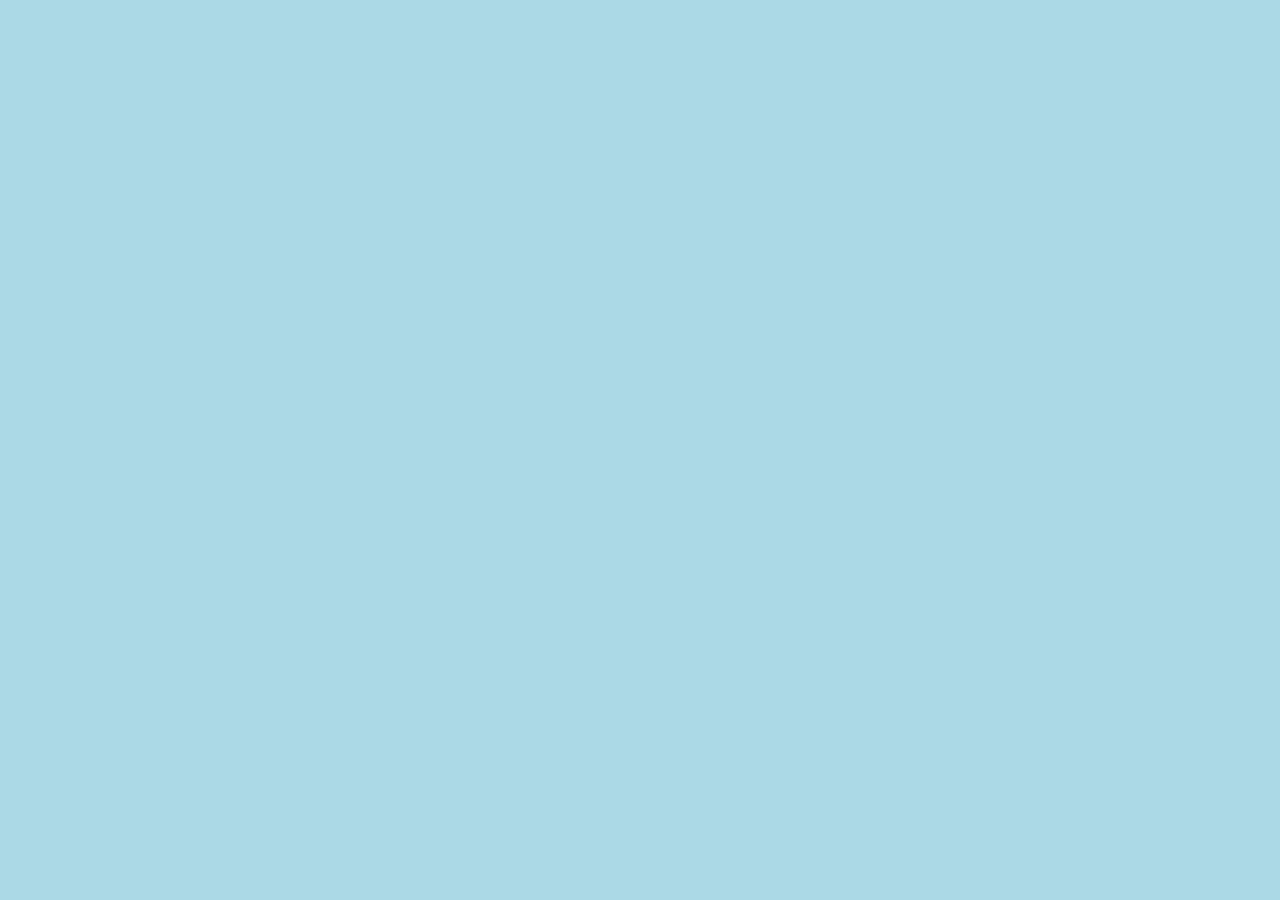
==== brown.html @ 3929ec6a "Structural creation" ====
<!DOCTYPE html>
<html lang="en" dir="ltr">
  <head>
    <meta charset="utf-8">
    <title>Brown v. Board of Education</title>
    <link rel="stylesheet" href="style.css">
  </head>
  <body>

  </body>
</html>
---- style.css ----
body {
  background-color: lightblue;
  font-family: sans-serif;
}

.return {
    text-shadow: 1px 1px 2px blue;
}

.home {
  font-size: 40px;
  border: 5px solid black;
  padding: 4px 7px;
  background-color: grey;
  margin-right: 50px;
}

table, th, td {
  border: 2px solid black;
  font-size: 18px;
  text-align: center;
}

td {
  padding: 4px 7px;
}

h1 {
  text-decoration: underline;
}

ul {
  font-size: 18px;
}

p {
  font-size: 18px;
}

dt {
  font-weight: bold;
}

dl {
  font-size: 18px;
}
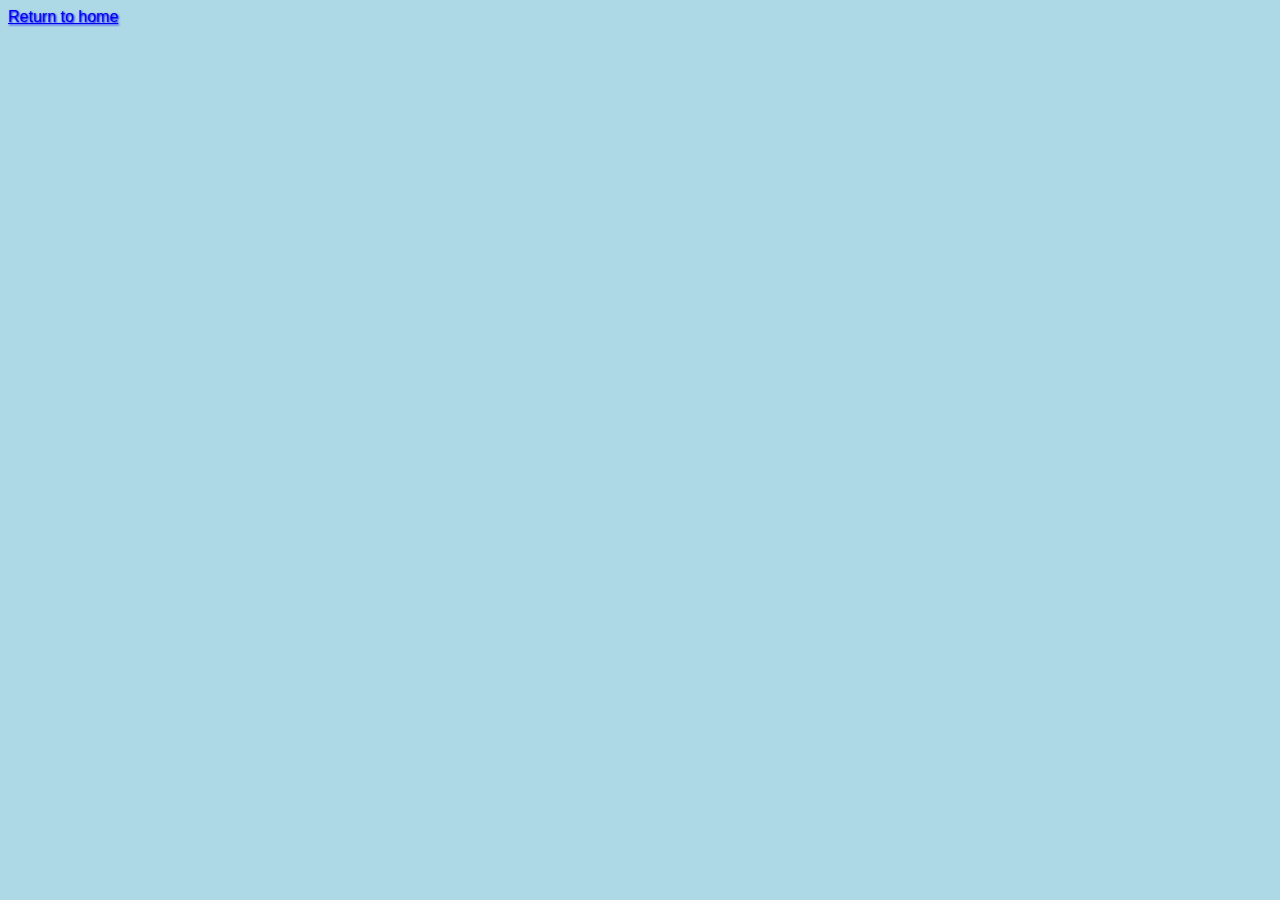
==== commit 2f8fb88b: "main menu and page creation" ====
--- a/brown.html
+++ b/brown.html
@@ -6,6 +6,6 @@
     <link rel="stylesheet" href="style.css">
   </head>
   <body>
-
+    <a href="index.html" class="return">Return to home</a>
   </body>
 </html>
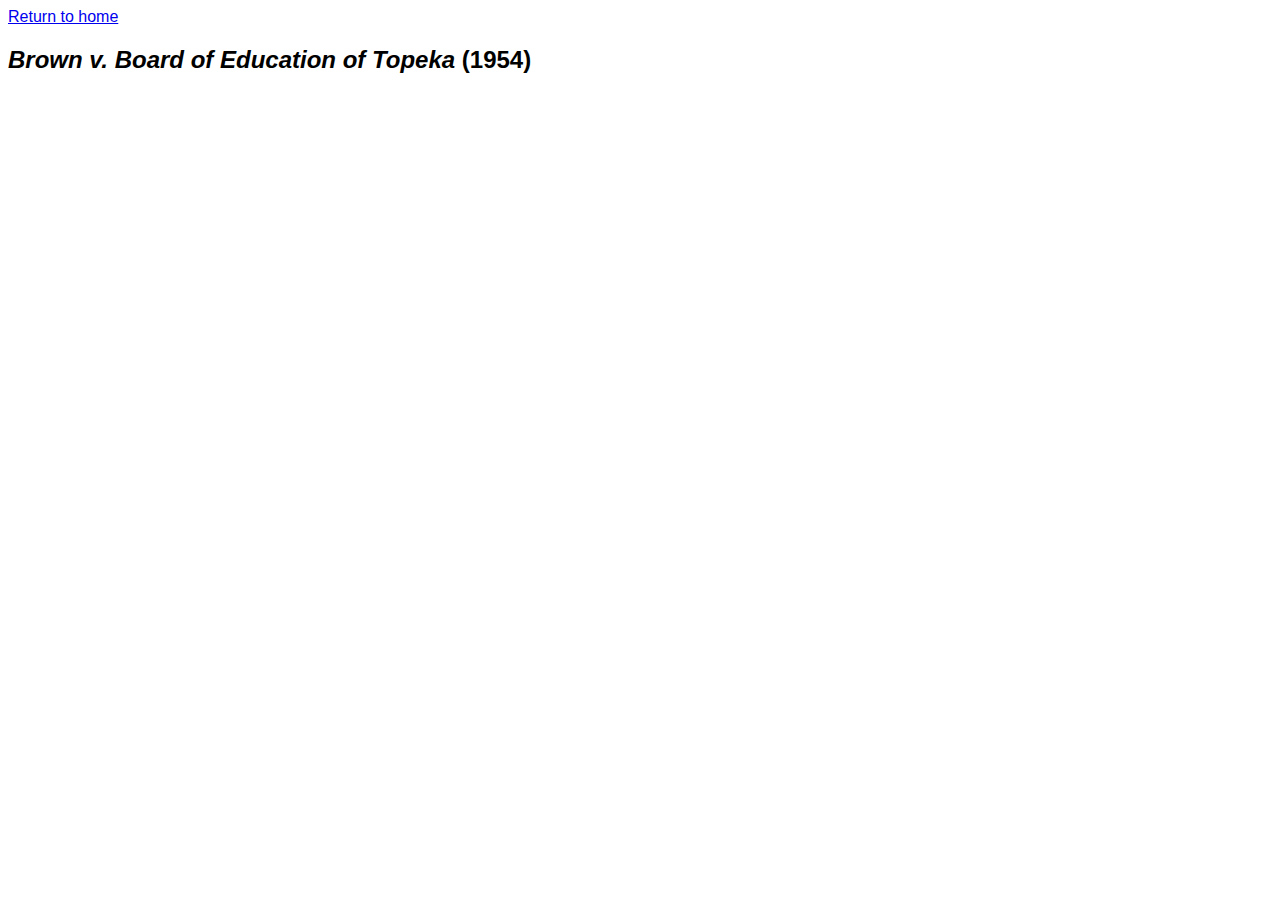
==== commit 5f680c5c: "structural start" ====
--- a/brown.html
+++ b/brown.html
@@ -7,5 +7,6 @@
   </head>
   <body>
     <a href="index.html" class="return">Return to home</a>
+    <h2><em>Brown v. Board of Education of Topeka</em> (1954)</h2>
   </body>
 </html>
--- a/style.css
+++ b/style.css
@@ -1,46 +1,7 @@
 body {
-  background-color: lightblue;
   font-family: sans-serif;
-}
-
-.return {
-    text-shadow: 1px 1px 2px blue;
-}
-
-.home {
-  font-size: 40px;
-  border: 5px solid black;
-  padding: 4px 7px;
-  background-color: grey;
-  margin-right: 50px;
-}
-
-table, th, td {
-  border: 2px solid black;
-  font-size: 18px;
-  text-align: center;
-}
-
-td {
-  padding: 4px 7px;
 }
 
 h1 {
   text-decoration: underline;
 }
-
-ul {
-  font-size: 18px;
-}
-
-p {
-  font-size: 18px;
-}
-
-dt {
-  font-weight: bold;
-}
-
-dl {
-  font-size: 18px;
-}
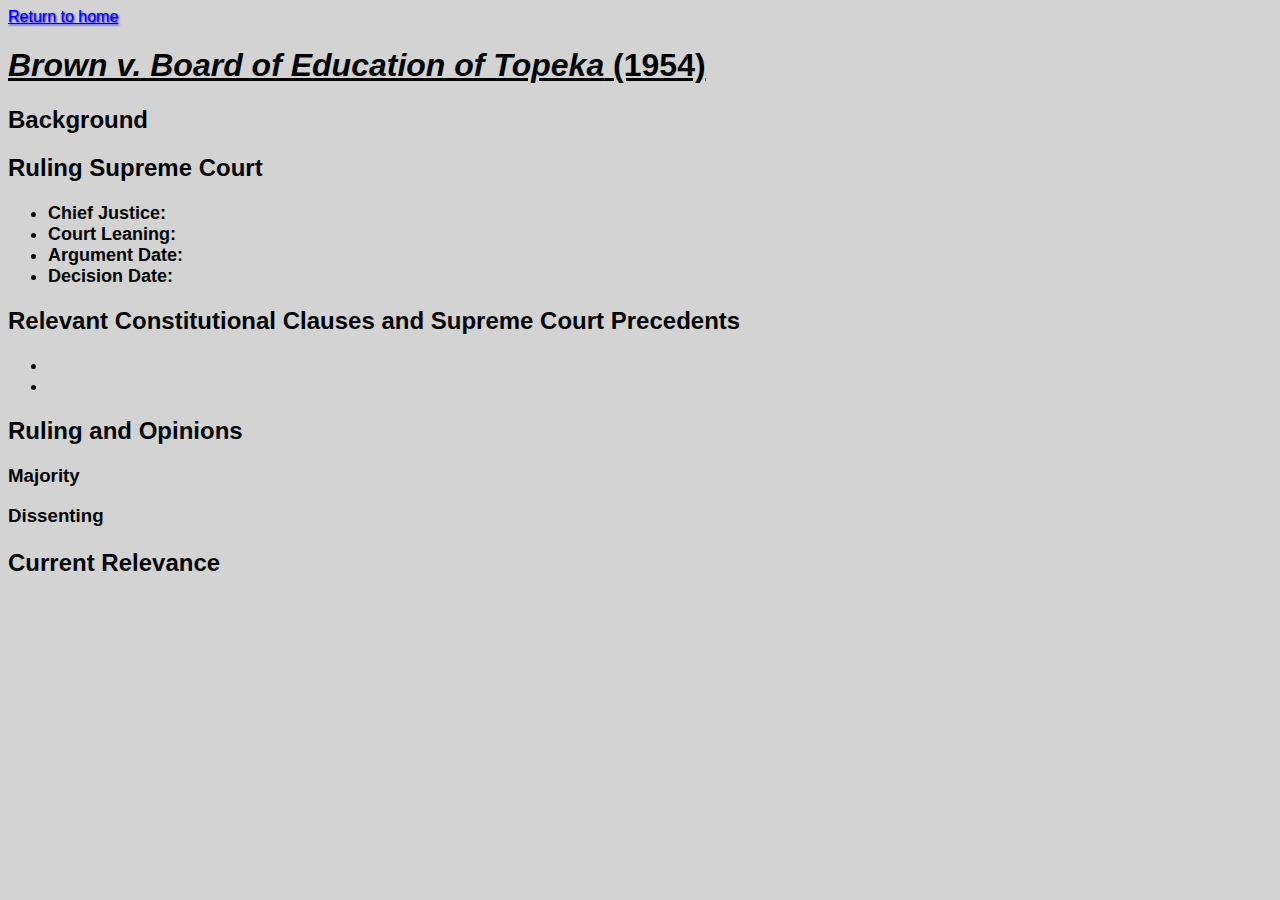
==== commit 8cb86a99: "body page structural development" ====
--- a/brown.html
+++ b/brown.html
@@ -4,9 +4,53 @@
     <meta charset="utf-8">
     <title>Brown v. Board of Education</title>
     <link rel="stylesheet" href="style.css">
+    <style>
+    body {
+      background-color: lightgray;
+    }
+    </style>
   </head>
   <body>
     <a href="index.html" class="return">Return to home</a>
-    <h2><em>Brown v. Board of Education of Topeka</em> (1954)</h2>
+    <h1><em>Brown v. Board of Education of Topeka</em> (1954)</h1>
+    <div> <!--background-->
+      <h2>Background</h2>
+      <p></p>
+    </div>
+    <div> <!--court-->
+      <h2>Ruling Supreme Court</h2>
+      <h4></h4>
+      <ul>
+        <li><strong>Chief Justice:</strong> </li>
+        <li><strong>Court Leaning:</strong> </li>
+        <li><strong>Argument Date:</strong> </li>
+        <li><strong>Decision Date:</strong> </li>
+      </ul>
+    </div>
+    <div> <!--clauses and precedents-->
+      <h2>Relevant Constitutional Clauses and Supreme Court Precedents</h2>
+      <ul>
+        <li></li>
+        <li></li>
+      </ul>
+    </div>
+    <div> <!--opinions-->
+      <h2>Ruling and Opinions</h2>
+      <h3>Majority</h3>
+      <dl>
+        <dt></dt>
+        <dd></dd>
+      </dl>
+      <h3>Dissenting</h3>
+      <h4>
+      <dl>
+        <dt></dt>
+        <dd></dd>
+      </dl>
+    </div>
+    <div> <!--relevance-->
+      <h2>Current Relevance</h2>
+      <p></p>
+    </div>
   </body>
 </html>
--- a/style.css
+++ b/style.css
@@ -1,7 +1,19 @@
 body {
   font-family: sans-serif;
+}
+
+p,dl,ul {
+  font-size: 18px;
 }
 
 h1 {
   text-decoration: underline;
 }
+
+.return {
+    text-shadow: 1px 1px 2px blue;
+}
+
+dt {
+  font-weight: bold;
+}
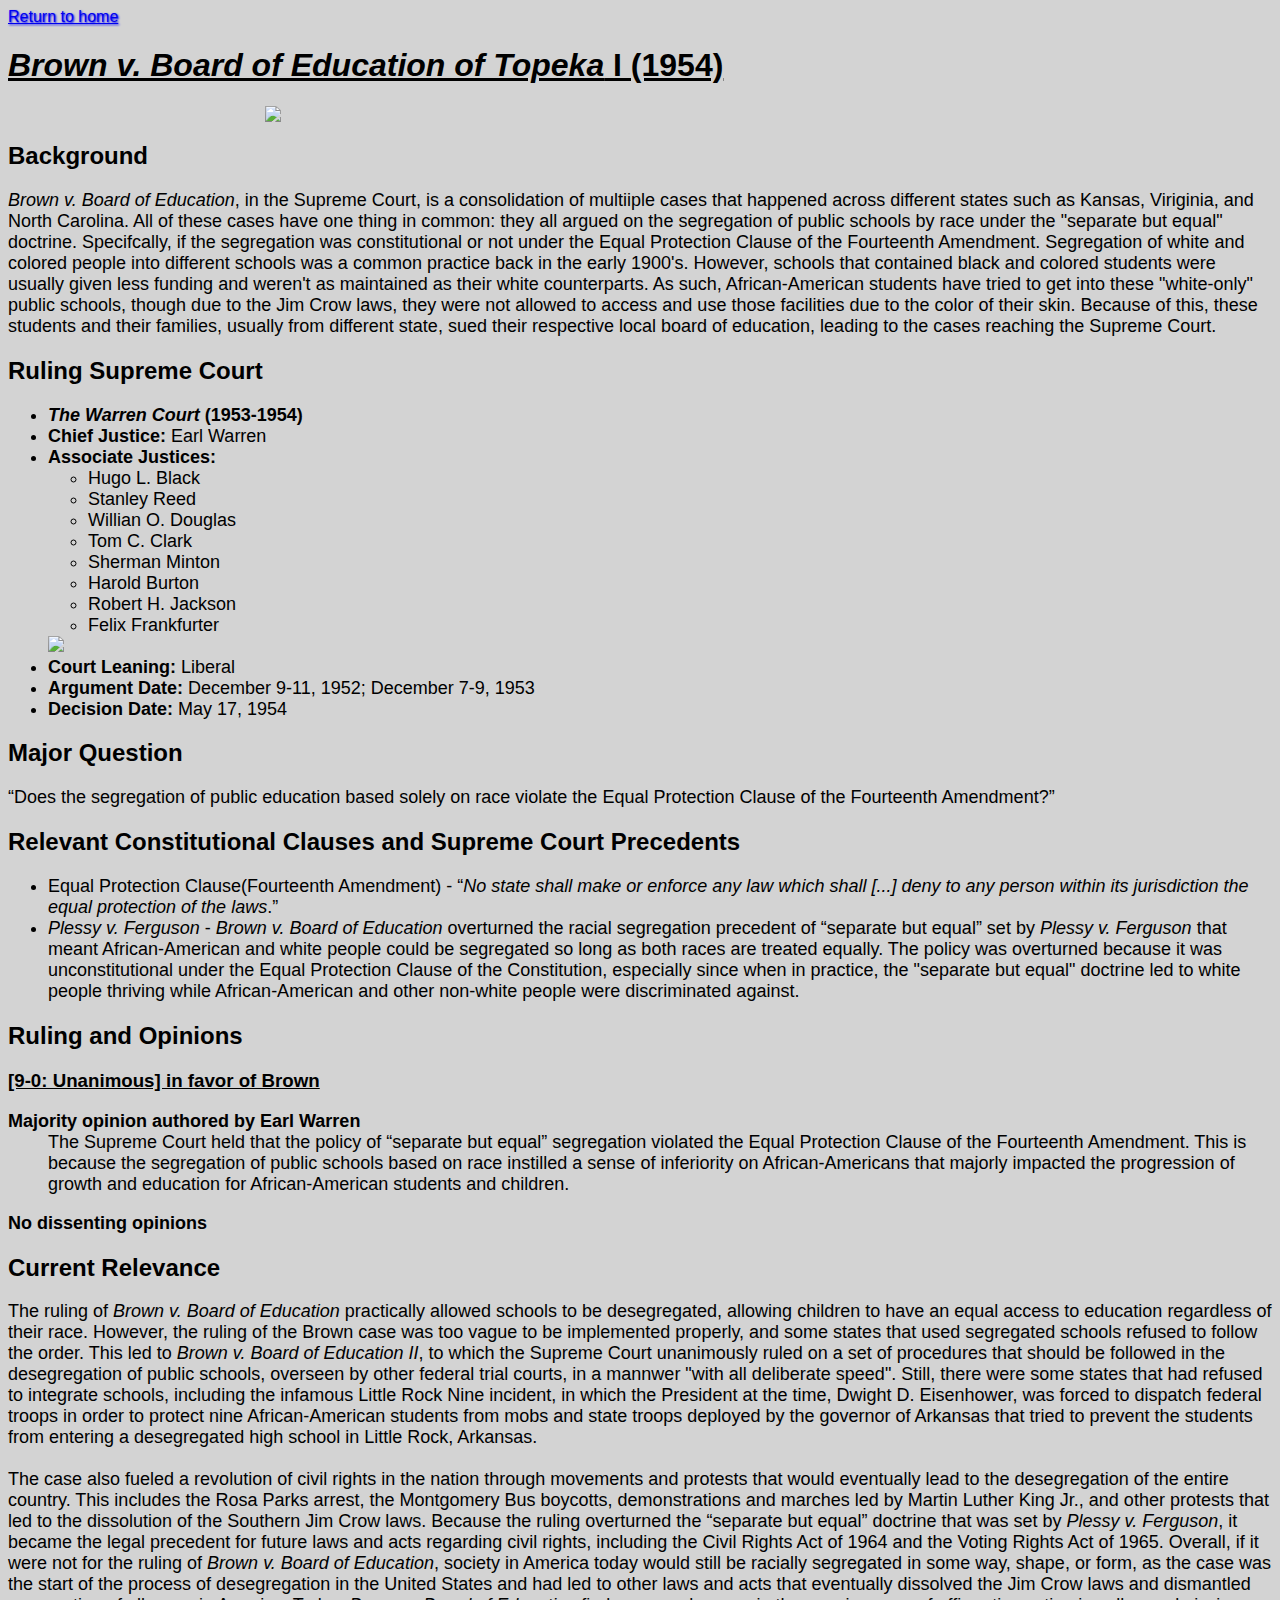
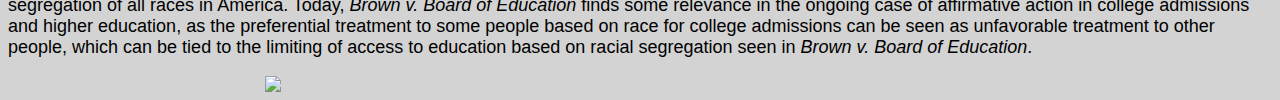
==== commit 5f3725da: "brown and roe major changes + structural updates" ====
--- a/brown.html
+++ b/brown.html
@@ -12,45 +12,72 @@
   </head>
   <body>
     <a href="index.html" class="return">Return to home</a>
-    <h1><em>Brown v. Board of Education of Topeka</em> (1954)</h1>
+    <h1><em>Brown v. Board of Education of Topeka</em> I (1954)</h1>
+    <img style="width:750px;margin-left: auto;margin-right:auto;display:block;" src="https://external-content.duckduckgo.com/iu/?u=https%3A%2F%2Fwww.washingtonpost.com%2Frf%2Fimage_1484w%2F2010-2019%2FWashingtonPost%2F2014%2F05%2F14%2FProduction%2FOutlook%2FImages%2FAP54010101583.jpg%3Ft%3D20170517&f=1&nofb=1&ipt=f1ac4795bb0643cf5a35c507930744c91b8284fde08528e7c8f4a75df3615e55&ipo=images"</img>
     <div> <!--background-->
       <h2>Background</h2>
-      <p></p>
+      <p><em>Brown v. Board of Education</em>, in the Supreme Court, is a consolidation of multiiple cases that happened across different states such as Kansas, Viriginia, and North Carolina.
+      All of these cases have one thing in common: they all argued on the segregation of public schools by race under the "separate but equal" doctrine. Specifcally, if the segregation was constitutional or not under the Equal Protection Clause of the Fourteenth Amendment.
+      Segregation of white and colored people into different schools was a common practice back in the early 1900's. However, schools that contained black and colored students were usually given less funding and weren't as maintained as their white counterparts.
+      As such, African-American students have tried to get into these "white-only" public schools, though due to the Jim Crow laws, they were not allowed to access and use those facilities due to the color of their skin.
+      Because of this, these students and their families, usually from different state, sued their respective local board of education, leading to the cases reaching the Supreme Court.
+      </p>
     </div>
     <div> <!--court-->
       <h2>Ruling Supreme Court</h2>
-      <h4></h4>
       <ul>
-        <li><strong>Chief Justice:</strong> </li>
-        <li><strong>Court Leaning:</strong> </li>
-        <li><strong>Argument Date:</strong> </li>
-        <li><strong>Decision Date:</strong> </li>
+        <li><strong><em>The Warren Court</em> (1953-1954)</strong></li>
+        <li><strong>Chief Justice:</strong> Earl Warren</li>
+        <li><strong>Associate Justices:</strong></li>
+        <ul>
+          <li>Hugo L. Black</li>
+          <li>Stanley Reed</li>
+          <li>Willian O. Douglas</li>
+          <li>Tom C. Clark</li>
+          <li>Sherman Minton</li>
+          <li>Harold Burton</li>
+          <li>Robert H. Jackson</li>
+          <li>Felix Frankfurter</li>
+        </ul>
+        <img style="width:400px;" src="https://api.oyez.org/sites/default/files/images/courts/warren1.jpg">
+        <li><strong>Court Leaning:</strong> Liberal</li>
+        <li><strong>Argument Date:</strong> December 9-11, 1952; December 7-9, 1953</li>
+        <li><strong>Decision Date:</strong> May 17, 1954</li>
       </ul>
+    </div>
+    <div> <!--major question-->
+      <h2>Major Question</h2>
+      <p>“Does the segregation of public education based solely on race violate the Equal Protection Clause of the Fourteenth Amendment?”</p>
     </div>
     <div> <!--clauses and precedents-->
       <h2>Relevant Constitutional Clauses and Supreme Court Precedents</h2>
       <ul>
-        <li></li>
-        <li></li>
+        <li>Equal Protection Clause(Fourteenth Amendment) - “<em>No state shall make or enforce any law which shall [...] deny to any person within its jurisdiction the equal protection of the laws</em>.”</li>
+        <li><em>Plessy v. Ferguson</em> - <em>Brown v. Board of Education</em> overturned the racial segregation precedent of “separate but equal” set by <em>Plessy v. Ferguson</em> that meant African-American and white people could be segregated so long as both races are treated equally. The policy was overturned because it was unconstitutional under the Equal Protection Clause of the Constitution, especially since when in practice, the "separate but equal" doctrine led to white people thriving while African-American and other non-white people were discriminated against.</li>
       </ul>
     </div>
     <div> <!--opinions-->
       <h2>Ruling and Opinions</h2>
-      <h3>Majority</h3>
+      <h3 class="ruling">[9-0: Unanimous] in favor of Brown</h3>
       <dl>
-        <dt></dt>
-        <dd></dd>
+        <dt>Majority opinion authored by Earl Warren</dt>
+        <dd>The Supreme Court held that the policy of “separate but equal” segregation violated the Equal Protection Clause of the Fourteenth Amendment. This is because the segregation of public schools based on race instilled a sense of inferiority on African-Americans that majorly impacted the progression of growth and education for African-American students and children.</dd>
       </dl>
-      <h3>Dissenting</h3>
-      <h4>
       <dl>
-        <dt></dt>
+        <dt>No dissenting opinions</dt>
         <dd></dd>
       </dl>
     </div>
     <div> <!--relevance-->
       <h2>Current Relevance</h2>
-      <p></p>
+      <p>The ruling of <em>Brown v. Board of Education</em> practically allowed schools to be desegregated, allowing children to have an equal access to education regardless of their race.
+        However, the ruling of the Brown case was too vague to be implemented properly, and some states that used segregated schools refused to follow the order. This led to <em>Brown v. Board of Education II</em>, to which the Supreme Court unanimously ruled on a set of procedures that should be followed in the desegregation of public schools, overseen by other federal trial courts, in a mannwer "with all deliberate speed". Still, there were some states that had refused to integrate schools, including the infamous Little Rock Nine incident, in which the President at the time, Dwight D. Eisenhower, was forced to dispatch federal troops in order to protect nine African-American students from mobs and state troops deployed by the governor of Arkansas that tried to prevent the students from entering a desegregated high school in Little Rock, Arkansas.
+        <br><br>
+        The case also fueled a revolution of civil rights in the nation through movements and protests that would eventually lead to the desegregation of the entire country. This includes the Rosa Parks arrest, the Montgomery Bus boycotts, demonstrations and marches led by Martin Luther King Jr., and other protests that led to the dissolution of the Southern Jim Crow laws.
+        Because the ruling overturned the “separate but equal” doctrine that was set by <em>Plessy v. Ferguson</em>, it became the legal precedent for future laws and acts regarding civil rights, including the Civil Rights Act of 1964 and the Voting Rights Act of 1965.
+        Overall, if it were not for the ruling of <em>Brown v. Board of Education</em>, society in America today would still be racially segregated in some way, shape, or form, as the case was the start of the process of desegregation in the United States and had led to other laws and acts that eventually dissolved the Jim Crow laws and dismantled segregation of all races in America.
+        Today, <em>Brown v. Board of Education</em> finds some relevance in the ongoing case of affirmative action in college admissions and higher education, as the preferential treatment to some people based on race for college admissions can be seen as unfavorable treatment to other people, which can be tied to the limiting of access to education based on racial segregation seen in <em>Brown v. Board of Education</em>.</p>
+      <img style="width:750px;margin-left: auto;margin-right:auto;display:block;" src="https://external-content.duckduckgo.com/iu/?u=http%3A%2F%2Fwww.duqsm.com%2Fwp-content%2Fuploads%2F2018%2F04%2Fmlk.jpg&f=1&nofb=1&ipt=0e4f4129fb3a8f402bc9c2dfe147099004abbeb9c9f8a4937c9ba6ef87c02dfd&ipo=images">
     </div>
   </body>
 </html>
--- a/style.css
+++ b/style.css
@@ -6,7 +6,7 @@
   font-size: 18px;
 }
 
-h1 {
+h1, .ruling {
   text-decoration: underline;
 }
 
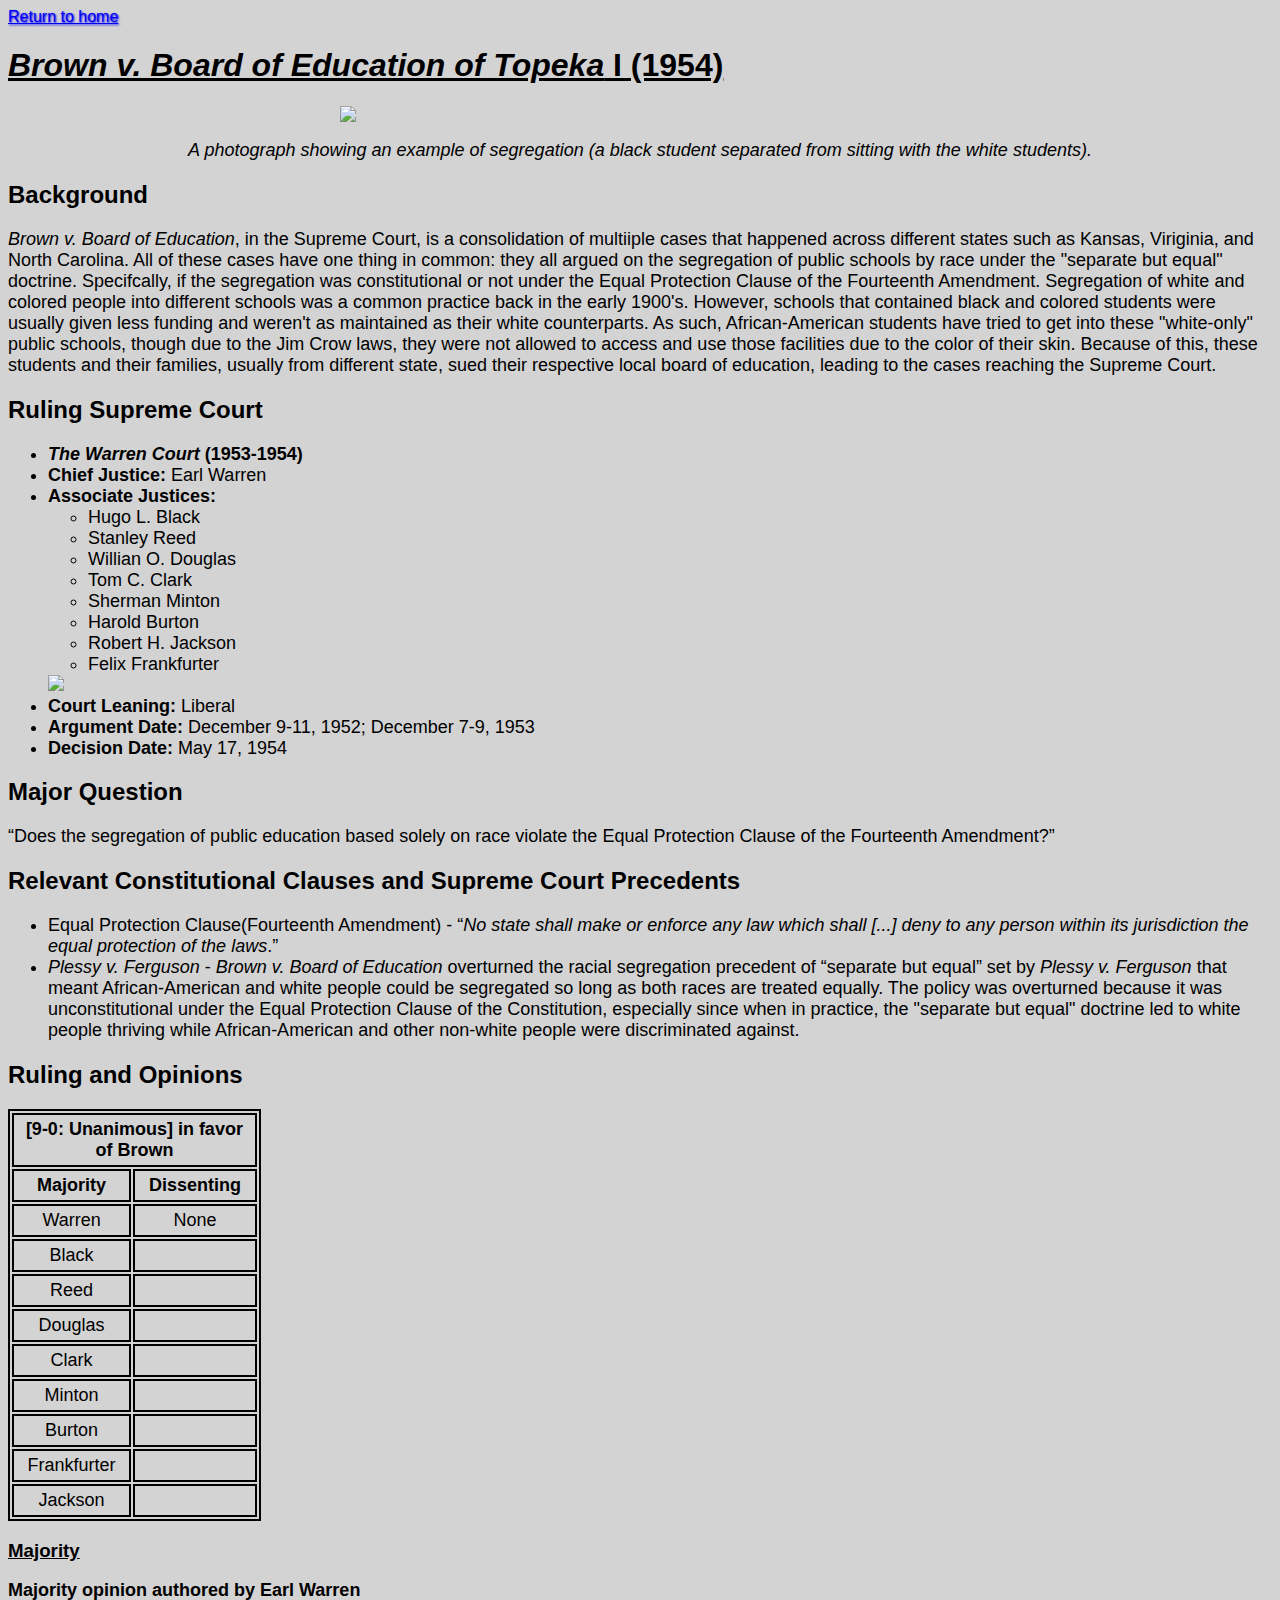
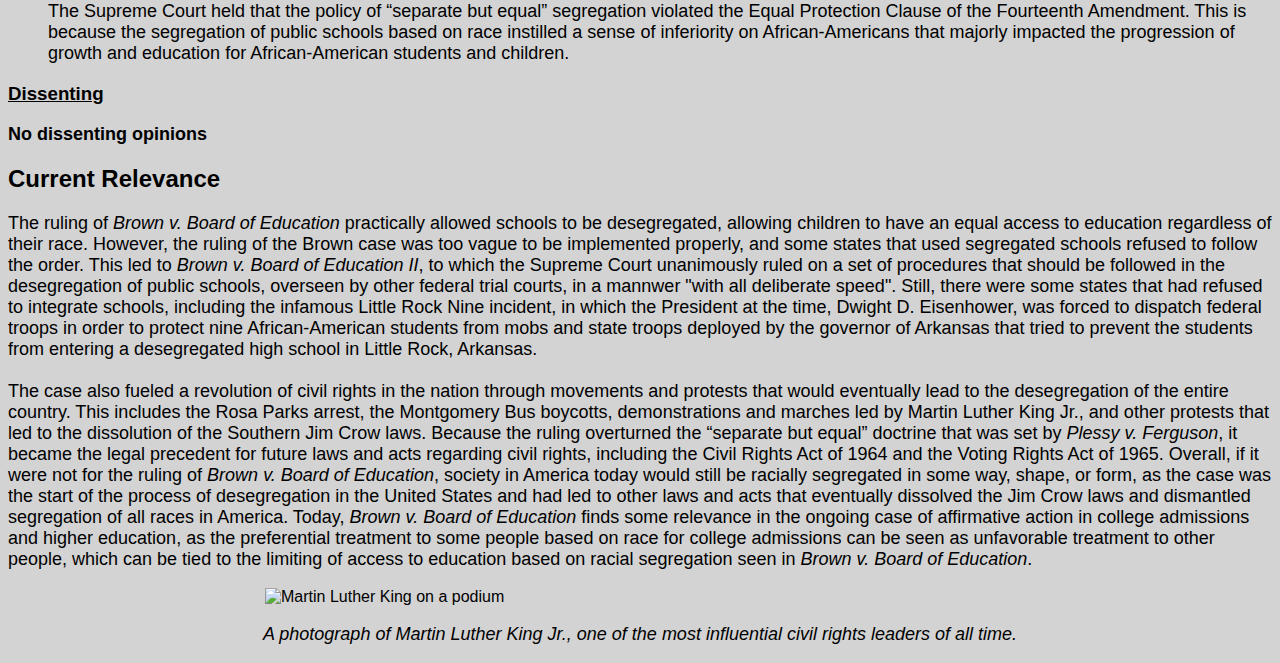
==== commit 4b1e35c9: "finish gideon + structural updates" ====
--- a/brown.html
+++ b/brown.html
@@ -13,7 +13,8 @@
   <body>
     <a href="index.html" class="return">Return to home</a>
     <h1><em>Brown v. Board of Education of Topeka</em> I (1954)</h1>
-    <img style="width:750px;margin-left: auto;margin-right:auto;display:block;" src="https://external-content.duckduckgo.com/iu/?u=https%3A%2F%2Fwww.washingtonpost.com%2Frf%2Fimage_1484w%2F2010-2019%2FWashingtonPost%2F2014%2F05%2F14%2FProduction%2FOutlook%2FImages%2FAP54010101583.jpg%3Ft%3D20170517&f=1&nofb=1&ipt=f1ac4795bb0643cf5a35c507930744c91b8284fde08528e7c8f4a75df3615e55&ipo=images"</img>
+    <img class="header" src="https://external-content.duckduckgo.com/iu/?u=https%3A%2F%2Fwww.washingtonpost.com%2Frf%2Fimage_1484w%2F2010-2019%2FWashingtonPost%2F2014%2F05%2F14%2FProduction%2FOutlook%2FImages%2FAP54010101583.jpg%3Ft%3D20170517&f=1&nofb=1&ipt=f1ac4795bb0643cf5a35c507930744c91b8284fde08528e7c8f4a75df3615e55&ipo=images"</img>
+    <p class="caption">A photograph showing an example of segregation (a black student separated from sitting with the white students).</p>
     <div> <!--background-->
       <h2>Background</h2>
       <p><em>Brown v. Board of Education</em>, in the Supreme Court, is a consolidation of multiiple cases that happened across different states such as Kansas, Viriginia, and North Carolina.
@@ -58,11 +59,58 @@
     </div>
     <div> <!--opinions-->
       <h2>Ruling and Opinions</h2>
-      <h3 class="ruling">[9-0: Unanimous] in favor of Brown</h3>
+      <table>
+        <thead>
+          <tr><th colspan="2">[9-0: Unanimous] in favor of Brown</th></tr>
+          <tr>
+            <th>Majority</th>
+            <th>Dissenting</th>
+        </thead>
+        <tbody>
+          <tr>
+            <td>Warren</td>
+            <td>None</td>
+          </tr>
+          <tr>
+            <td>Black</td>
+            <td></td>
+          </tr>
+          <tr>
+            <td>Reed</td>
+            <td></td>
+          </tr>
+          <tr>
+            <td>Douglas</td>
+            <td></td>
+          </tr>
+          <tr>
+            <td>Clark</td>
+            <td></td>
+          </tr>
+          <tr>
+            <td>Minton</td>
+            <td></td>
+          </tr>
+          <tr>
+            <td>Burton</td>
+            <td></td>
+          </tr>
+          <tr>
+            <td>Frankfurter</td>
+            <td></td>
+          </tr>
+          <tr>
+            <td>Jackson</td>
+            <td></td>
+          </tr>
+        </tbody>
+      </table>
+      <h3 class="ruling">Majority</h3>
       <dl>
         <dt>Majority opinion authored by Earl Warren</dt>
         <dd>The Supreme Court held that the policy of “separate but equal” segregation violated the Equal Protection Clause of the Fourteenth Amendment. This is because the segregation of public schools based on race instilled a sense of inferiority on African-Americans that majorly impacted the progression of growth and education for African-American students and children.</dd>
       </dl>
+      <h3 class="ruling">Dissenting</h3>
       <dl>
         <dt>No dissenting opinions</dt>
         <dd></dd>
@@ -77,7 +125,8 @@
         Because the ruling overturned the “separate but equal” doctrine that was set by <em>Plessy v. Ferguson</em>, it became the legal precedent for future laws and acts regarding civil rights, including the Civil Rights Act of 1964 and the Voting Rights Act of 1965.
         Overall, if it were not for the ruling of <em>Brown v. Board of Education</em>, society in America today would still be racially segregated in some way, shape, or form, as the case was the start of the process of desegregation in the United States and had led to other laws and acts that eventually dissolved the Jim Crow laws and dismantled segregation of all races in America.
         Today, <em>Brown v. Board of Education</em> finds some relevance in the ongoing case of affirmative action in college admissions and higher education, as the preferential treatment to some people based on race for college admissions can be seen as unfavorable treatment to other people, which can be tied to the limiting of access to education based on racial segregation seen in <em>Brown v. Board of Education</em>.</p>
-      <img style="width:750px;margin-left: auto;margin-right:auto;display:block;" src="https://external-content.duckduckgo.com/iu/?u=http%3A%2F%2Fwww.duqsm.com%2Fwp-content%2Fuploads%2F2018%2F04%2Fmlk.jpg&f=1&nofb=1&ipt=0e4f4129fb3a8f402bc9c2dfe147099004abbeb9c9f8a4937c9ba6ef87c02dfd&ipo=images">
+      <img class="footer" alt="Martin Luther King on a podium" src="https://external-content.duckduckgo.com/iu/?u=http%3A%2F%2Fwww.duqsm.com%2Fwp-content%2Fuploads%2F2018%2F04%2Fmlk.jpg&f=1&nofb=1&ipt=0e4f4129fb3a8f402bc9c2dfe147099004abbeb9c9f8a4937c9ba6ef87c02dfd&ipo=images">
+      <p class="caption">A photograph of Martin Luther King Jr., one of the most influential civil rights leaders of all time.</p>
     </div>
   </body>
 </html>
--- a/style.css
+++ b/style.css
@@ -11,9 +11,39 @@
 }
 
 .return {
-    text-shadow: 1px 1px 2px blue;
+  text-shadow: 1px 1px 2px blue;
+}
+
+.footer, .header{
+  width: 750px;
+  margin-left: auto;
+  margin-right: auto;
+  display: block;
+}
+
+.header {
+  width: 600px;
+}
+
+.caption {
+  text-align: center;
+  font-style: italic;
 }
 
 dt {
   font-weight: bold;
 }
+
+table, th, td {
+  border: 2px solid black;
+  font-size: 18px;
+  text-align: center;
+}
+
+th, td {
+  padding: 4px 7px;
+}
+
+table {
+  width:20%
+}
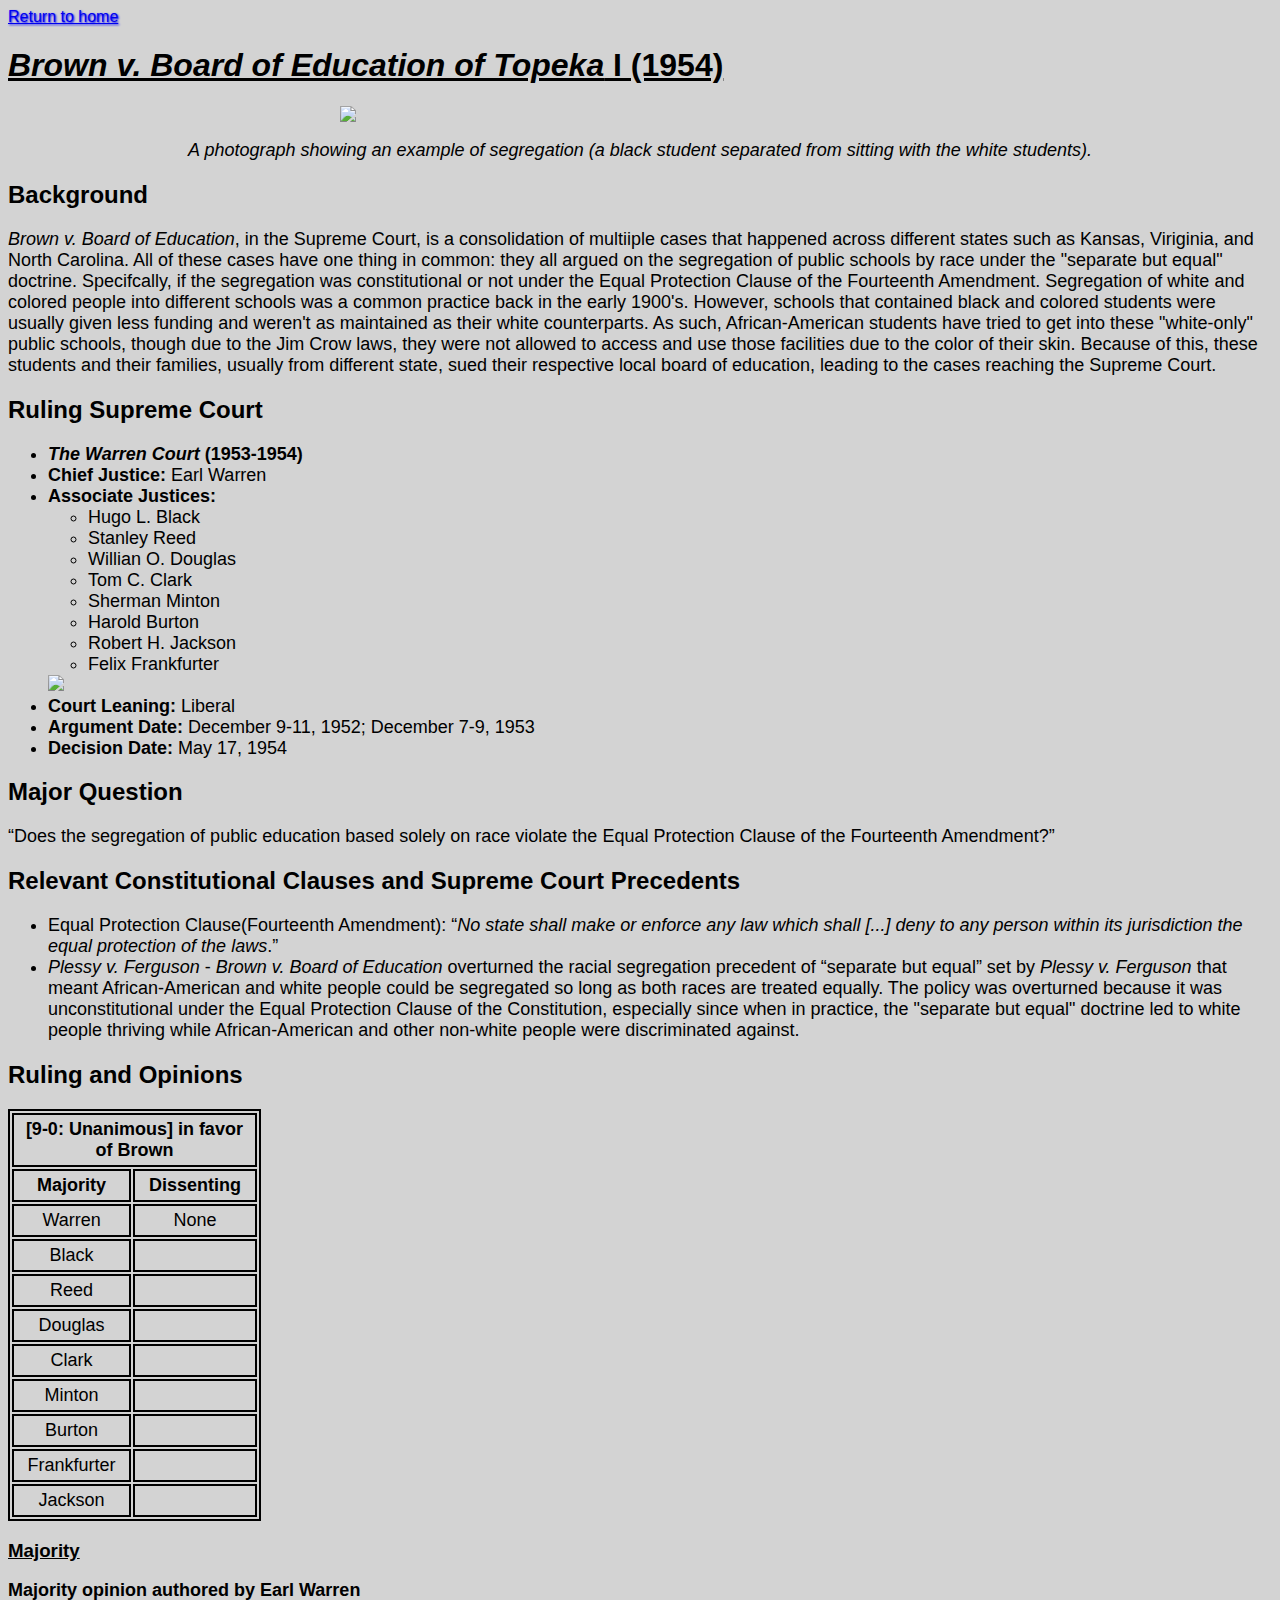
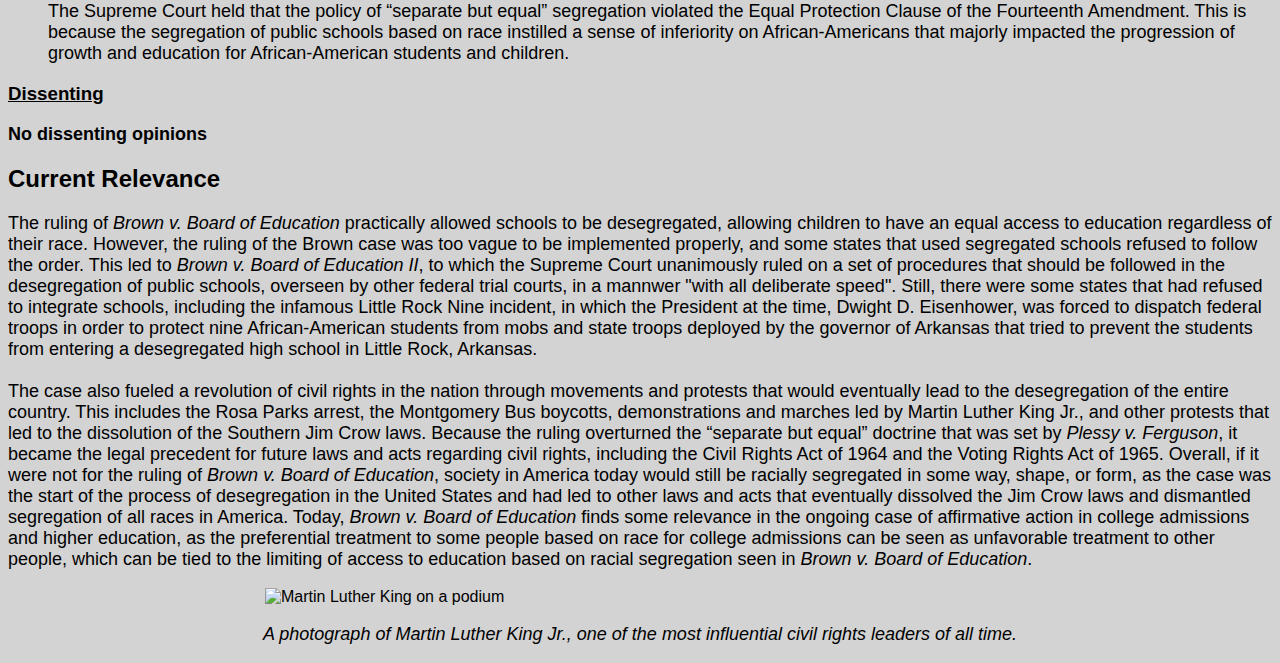
==== commit 44804c0a: "added mcdonald information(also mcdonald lookin like morgan freeman ngl)" ====
--- a/brown.html
+++ b/brown.html
@@ -53,7 +53,7 @@
     <div> <!--clauses and precedents-->
       <h2>Relevant Constitutional Clauses and Supreme Court Precedents</h2>
       <ul>
-        <li>Equal Protection Clause(Fourteenth Amendment) - “<em>No state shall make or enforce any law which shall [...] deny to any person within its jurisdiction the equal protection of the laws</em>.”</li>
+        <li>Equal Protection Clause(Fourteenth Amendment): “<em>No state shall make or enforce any law which shall [...] deny to any person within its jurisdiction the equal protection of the laws</em>.”</li>
         <li><em>Plessy v. Ferguson</em> - <em>Brown v. Board of Education</em> overturned the racial segregation precedent of “separate but equal” set by <em>Plessy v. Ferguson</em> that meant African-American and white people could be segregated so long as both races are treated equally. The policy was overturned because it was unconstitutional under the Equal Protection Clause of the Constitution, especially since when in practice, the "separate but equal" doctrine led to white people thriving while African-American and other non-white people were discriminated against.</li>
       </ul>
     </div>
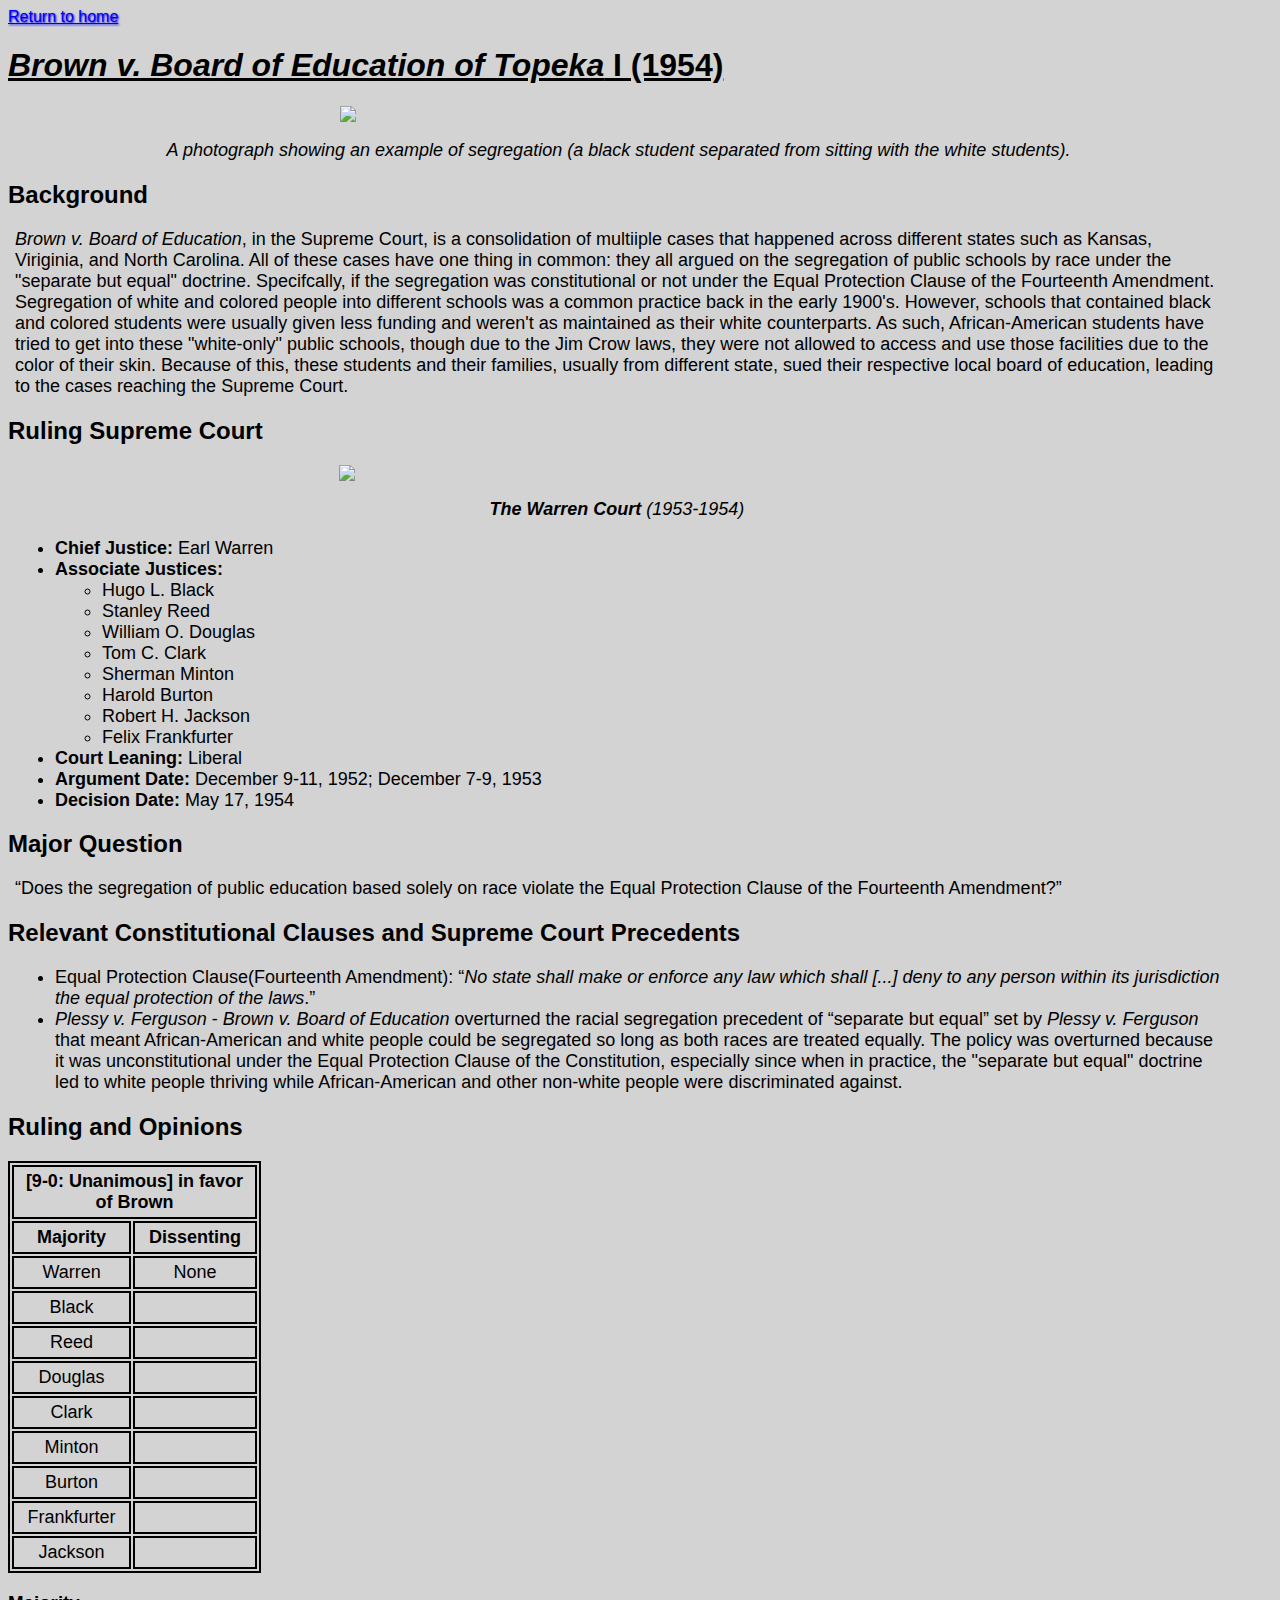
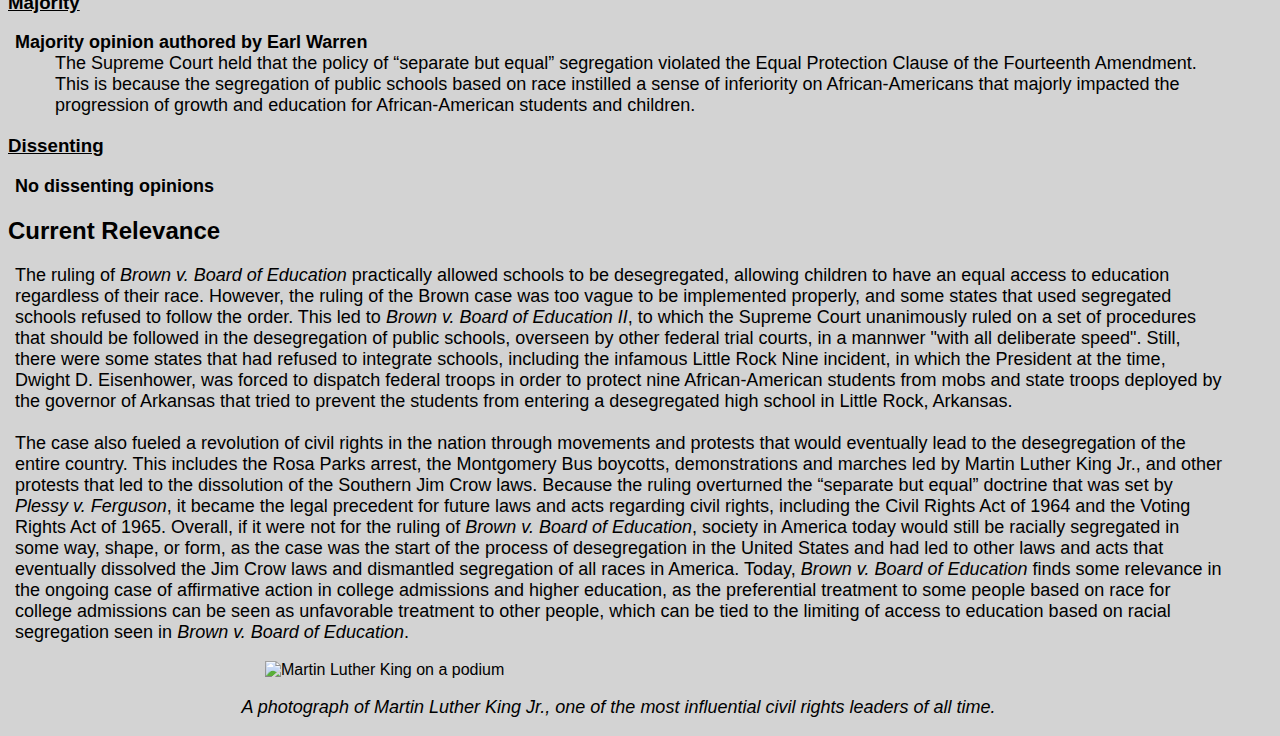
==== commit f169d5b4: "finished schenck + structural changes" ====
--- a/brown.html
+++ b/brown.html
@@ -27,20 +27,20 @@
     <div> <!--court-->
       <h2>Ruling Supreme Court</h2>
       <ul>
-        <li><strong><em>The Warren Court</em> (1953-1954)</strong></li>
+        <img class="header" src="https://api.oyez.org/sites/default/files/images/courts/warren1.jpg">
+        <p class="caption"><strong>The Warren Court</strong> (1953-1954)</p>
         <li><strong>Chief Justice:</strong> Earl Warren</li>
         <li><strong>Associate Justices:</strong></li>
         <ul>
           <li>Hugo L. Black</li>
           <li>Stanley Reed</li>
-          <li>Willian O. Douglas</li>
+          <li>William O. Douglas</li>
           <li>Tom C. Clark</li>
           <li>Sherman Minton</li>
           <li>Harold Burton</li>
           <li>Robert H. Jackson</li>
           <li>Felix Frankfurter</li>
         </ul>
-        <img style="width:400px;" src="https://api.oyez.org/sites/default/files/images/courts/warren1.jpg">
         <li><strong>Court Leaning:</strong> Liberal</li>
         <li><strong>Argument Date:</strong> December 9-11, 1952; December 7-9, 1953</li>
         <li><strong>Decision Date:</strong> May 17, 1954</li>
--- a/style.css
+++ b/style.css
@@ -1,9 +1,11 @@
 body {
-  font-family: sans-serif;
+  font-family: sans-serif
 }
 
 p,dl,ul {
   font-size: 18px;
+  margin-right: 50px;
+  margin-left: 7px;
 }
 
 h1, .ruling {
